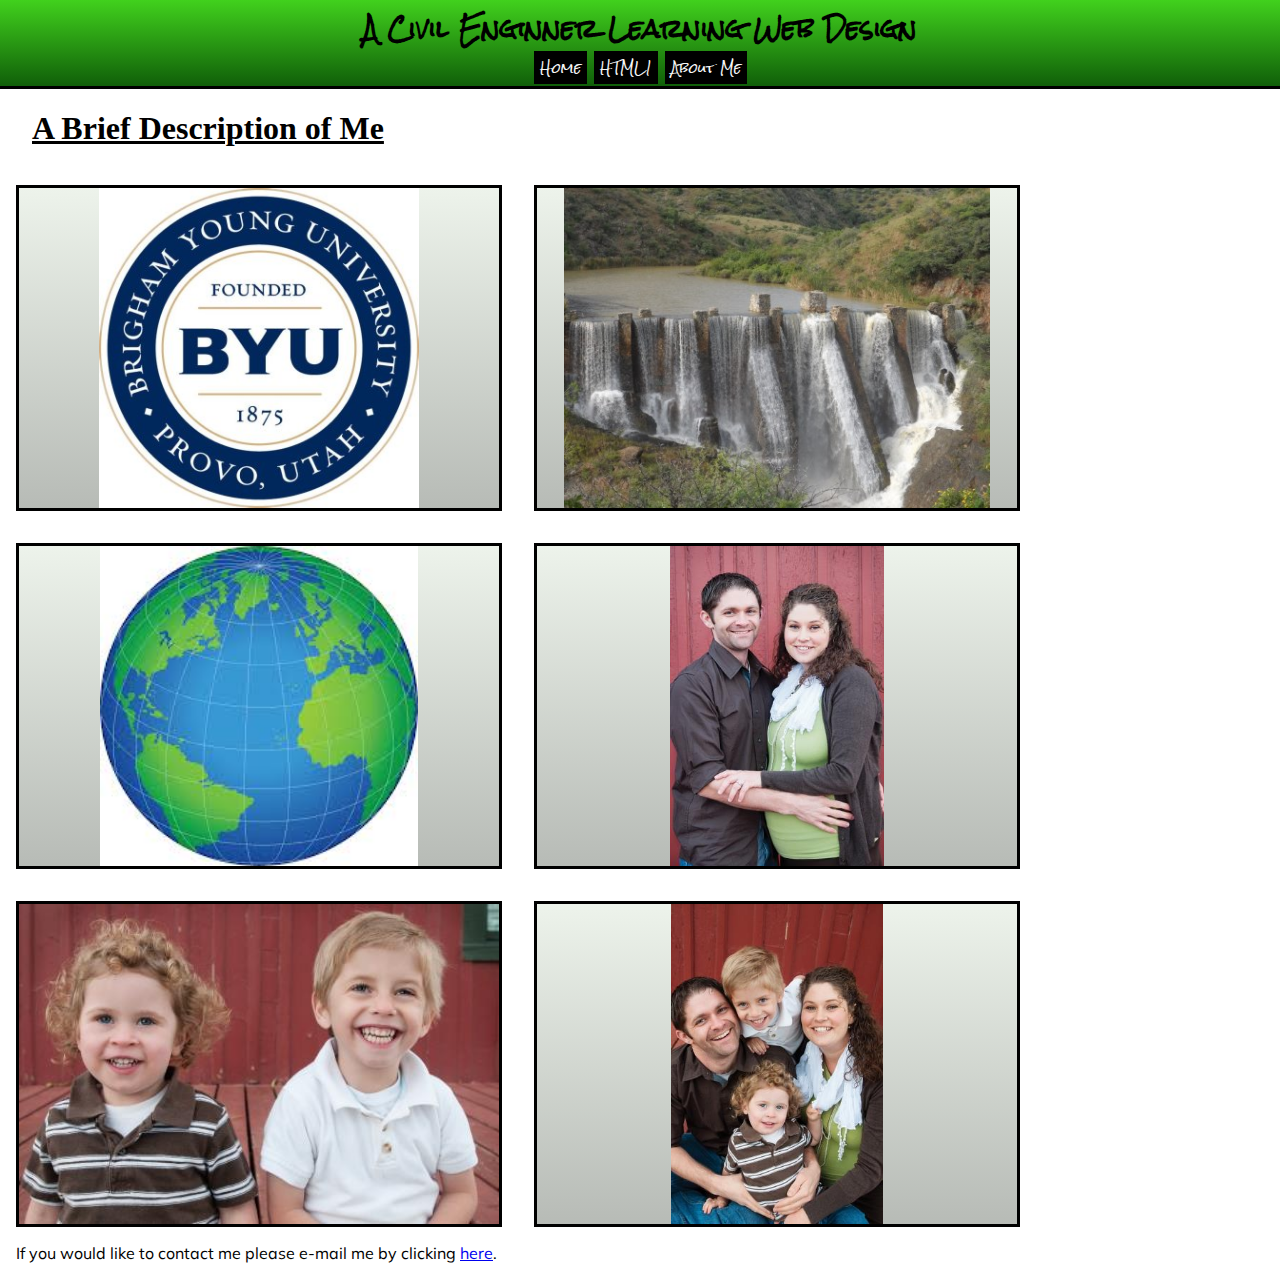
==== aboutMe.html @ 518407e9 "Super cool changes" ====
<!DOCTYPE html>
<html>
<head>
    <title>About Me</title>
    <meta charset="UTF-8" />
    <link href="styles/mainStyles.css" rel="stylesheet" />
    <link href='http://fonts.googleapis.com/css?family=Permanent+Marker|Muli|Happy+Monkey|IM+Fell+English|Rock+Salt' rel='stylesheet' type='text/css'>
</head>
<body>
	<header>
		<h1>A Civil Enginner Learning Web Design</h1>
		<nav>
			<a href="index.html"><button>Home</button></a>
			<a href="html1.html"><button>HTML1</button></a>
			<a href="aboutMe.html"><button>About Me</button></a>
		</nav>
	</header>
	<section id="aboutMeSec" class="normalText">
		<h1>A Brief Description of Me</h1>
		
		<div class="txtWithImg">
			<div class="imgTxt">
				I am a BYU student receiving a master's degree in civil and environmental engineering and I love it there. I have learned so much during my educational career there about engineering and about life. Being a BYU student has made me a better engineer, writer, father, husband, and person.
			</div>
		    <div class="txtImg"><img src="images/BYU_logo.jpg" alt=""/></div>
		</div>
		<div class="txtWithImg">
			<div class="imgTxt">
				I love water! I am focusing my studies of civil engineering in water resources. This includes water transportation engineering, water treatment facility design, water storage and water quality studies, sediment and contaminant transportation, and anything else that has to do with water resources. The picture here shows the Burrones Dam near Guanajuato Mexico. I did a study abroad there and studied the watershed area which feeds that dam.
			</div>
		    <div class="txtImg"><img src="images/water.JPG" alt=""/></div>
		</div>
		<div class="txtWithImg">
			<div class="imgTxt">
				A big part of water resource engineering is the use of GIS based applications to create models of how water may flow in channels, on the surface, or under ground. I love studying GIS technology and writing programs and applications to do new things, especially in an online environment. My thesis research included a study of current virtual globe technology and an implementation of these virtual globes for GIS processing in a cloud environment.
			</div>
		    <div class="txtImg"><img src="images/gis.jpg" alt=""/></div>
		</div>
		<div class="txtWithImg">
			<div class="imgTxt">
				This is a picture of my wife and myself. We have been married for about 8 years and have been through a lot together. I love my wife becasue no matter what she always sticks with me through anything.
			</div>
		    <div class="txtImg"><img src="images/parents.jpg" alt=""/></div>
		</div>
		<div class="txtWithImg">
			<div class="imgTxt">
				These are my two boys, Jackson and James. They are way cute and way funny. Their favorite superhero is Batman. They love to wrestle and play a lot. Jackson loves to read Dr. Suess books to James and James loves to listen.
			</div>
		    <div class="txtImg"><img src="images/kids.jpg" alt=""/></div>
		</div>
		<div class="txtWithImg">
			<div class="imgTxt">
				We are a happy family and have a lot of fun together everyday. Thanks for visisting my site.
			</div>
		    <div class="txtImg"><img src="images/fam.jpg" alt=""/></div>
		</div>
	</section>
	<span class="contactMe">
		If you would like to contact me please e-mail me by clicking <a href="mailto:derekwhitman9@gmail.com?subject=I saw your HTML1 site." target="_blank">here</a>.
	</span>
</body>
<script src="js/mainJS.js" type="text/javascript"></script>
<noscript>Hey you need to enable JavaScripts if you want to view this web page.</noscript>
</html>
---- styles/mainStyles.css ----
/*
font-family: 'Permanent Marker', cursive;
font-family: 'Muli', sans-serif;
font-family: 'Happy Monkey', cursive;
font-family: 'IM Fell English', serif;
font-family: 'Rock Salt', cursive;
 */
/*This is the general styling section*/
body{
	margin:0 0 0 0;
}
h1, h2, h3{
        font-family: 'Permanent Marker';
}
h2{
	/*font-size:18px;*/
	font-size:1.0em;
}
h3{
	font-size: 1.0em;
}
p, li{
        font-family:'Happy Monkey', cursive;
        font-size:1.0em;
}

header{
	border-bottom-style:solid;
    background: linear-gradient(rgb(65, 209, 29), rgb(16, 95, 9));
}
header nav a{
	/*height: 30px;*/
	margin: 0 0 0 0;
	padding: 0 0 0 0;
}
header, header h1{
        position: static;
        top: 0px;
        width: 100%;
        font-family:'Rock Salt',cursive;
        text-align: center;
        font-size: 100%;
}
header h1{
        height:2em;
        margin-bottom: 0px;
        margin-top: 0px;
        font-size:1.5em;
}
/*This is the main navigation styling*/
header button{
	font-family:'Rock Salt',cursive;
	background:#000000;
	border:#000000;
	color: rgb(247, 247, 247);
}
header button:hover{
	background:rgb(20, 111, 34);
}
/*This is the Home page styling*/
#homeSec{
	margin:1em;
}
/*This is the About Me page styling*/
#aboutMeSec h1{
	text-decoration:underline;
	margin-left:1em;
}
.contactMe{
        font-family:'Muli', sans-serif;
        text-decoration: none;
        float:left;
        margin-left:1em;
}
div.txtWithImg {
	margin: 1em;
	position: relative;
	width: 30em;
	height: 20em;
	border: 0.2em solid #000;
	overflow: hidden;
	float: left;
}	
	div.txtWithImg div img{
		height:100%;
	}
	div.txtWithImg div {
		width: 100%;
		height: 100%;
		position: absolute;
		top: 0;
		left: 0;
   		-webkit-transition: left 1s ease-in-out;
   		-ms-transition: left 1s ease-in-out;
   		-moz-transition: left 1s ease-in-out;
   		-o-transition: left 1s ease-in-out;
   		transition: left 1s ease-in-out;
   		background: linear-gradient(rgb(237, 243, 235), rgb(183, 187, 182));
	}
	div.txtWithImg div.imgTxt{
		font-family: 'Happy Monkey', cursive;
		width: 28em;
		height: 18em;
		padding: 1em;
		text-align:justify;
		font-size:1.0em;
	}
	div.txtWithImg div.txtImg {
		text-align:center;
		z-index: 1000;
	}		
	
div.txtWithImg:hover div.txtImg {
	-webkit-transition: left 1s ease-in-out;
	-ms-transition: left 1s ease-in-out;
	-moz-transition: left 1s ease-in-out;
	-o-transition: left 1s ease-in-out;
	-webkit-transition: left 1s ease-in-out;
	left: -40em;
}

/*This is the HTML1 page styling*/
#contentNavAndText{
        width: 100%
        position: absolute;
}


#contentNavAndText a{
        font-family: 'Permanent Marker';
        color: black;
        text-decoration:none;
}
#contentNavAndText a:hover{
        color:#0000FF;
        font-size:1.2em;
}
#docNav{
        position: fixed;
        width: 14%;
        overflow:auto;
        margin-left: 2%;
        margin-right: 2%
        /*border-right: solid;
        border-color:#000000;
        border-width:10px;*/
}
#html1Sec{
        width: 80%;
        margin: 0px;
        position: absolute;
        right: 0px;
        float: left;
        overflow:hidden;
        border-left-style: solid;
		padding-left: 2%;
}

/*
html{
        background: url(../images/water.jpg) no-repeat center center fixed; 
  -webkit-background-size: cover;
  -moz-background-size: cover;
  -o-background-size: cover;
  background-size: cover;
}
*/
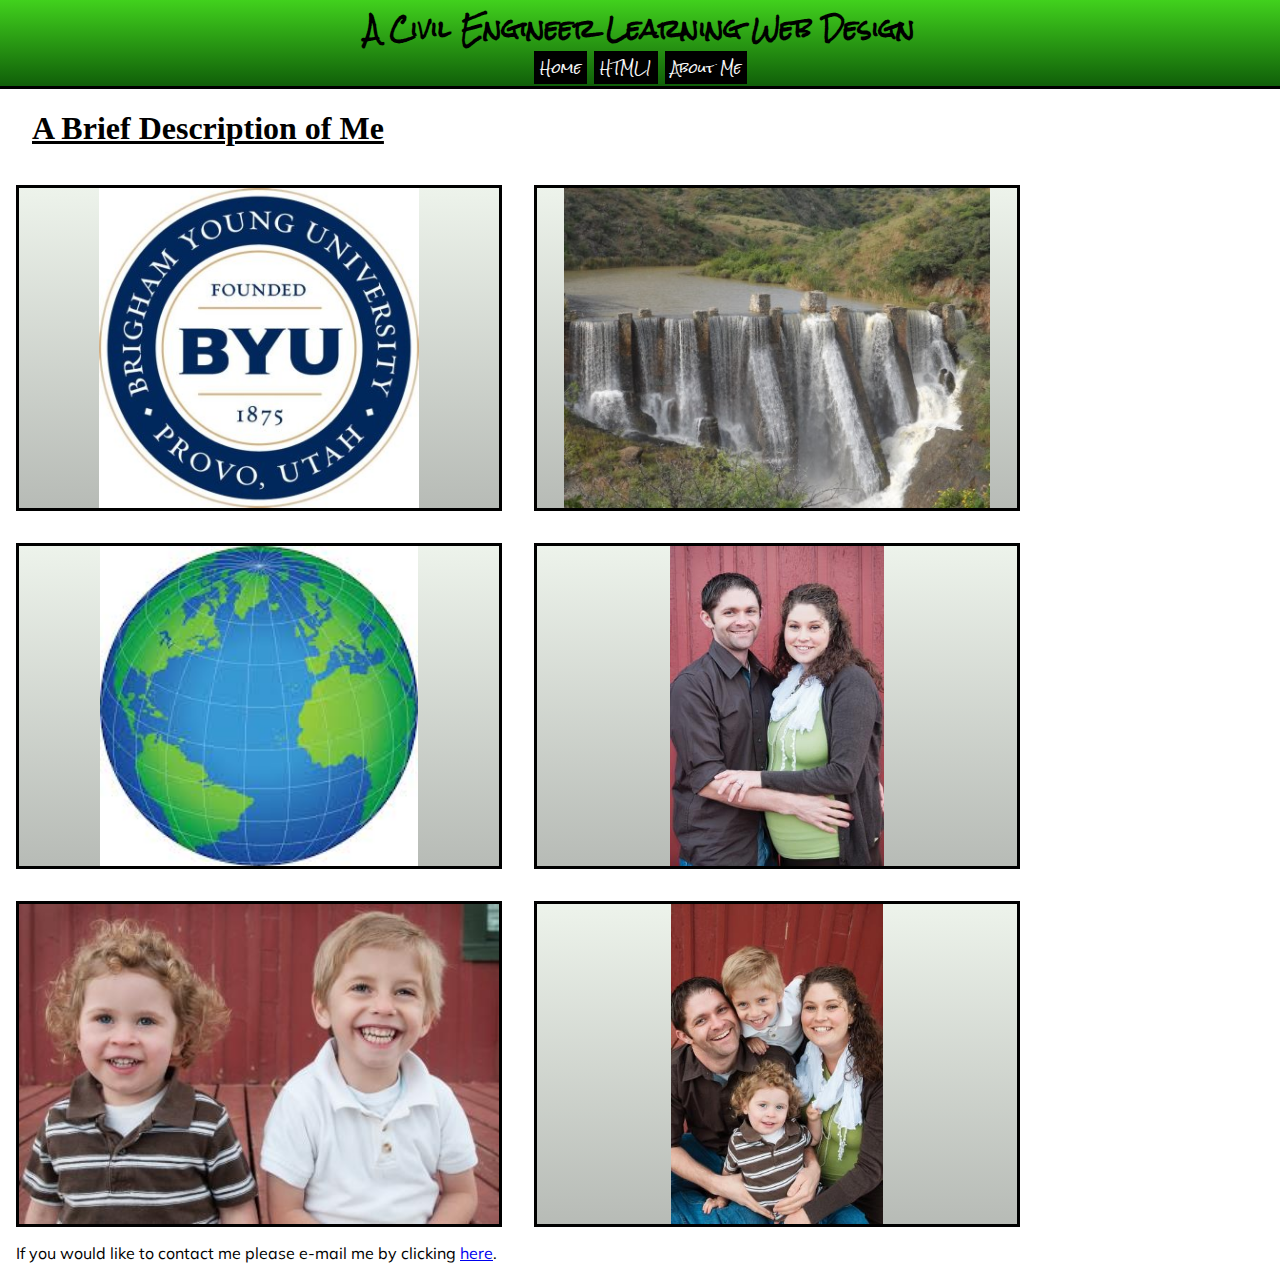
==== commit 217466b7: "Spelling corrections" ====
--- a/aboutMe.html
+++ b/aboutMe.html
@@ -8,7 +8,7 @@
 </head>
 <body>
 	<header>
-		<h1>A Civil Enginner Learning Web Design</h1>
+		<h1>A Civil Engineer Learning Web Design</h1>
 		<nav>
 			<a href="index.html"><button>Home</button></a>
 			<a href="html1.html"><button>HTML1</button></a>
@@ -32,25 +32,25 @@
 		</div>
 		<div class="txtWithImg">
 			<div class="imgTxt">
-				A big part of water resource engineering is the use of GIS based applications to create models of how water may flow in channels, on the surface, or under ground. I love studying GIS technology and writing programs and applications to do new things, especially in an online environment. My thesis research included a study of current virtual globe technology and an implementation of these virtual globes for GIS processing in a cloud environment.
+				A big part of water resource engineering is the use of GIS based applications to create models of how water may flow in channels, on the surface, or underground. I love studying GIS technology and writing programs and applications to do new things, especially in an online environment. My thesis research included a study of current virtual globe technology and an implementation of these virtual globes for GIS processing in a cloud environment.
 			</div>
 		    <div class="txtImg"><img src="images/gis.jpg" alt=""/></div>
 		</div>
 		<div class="txtWithImg">
 			<div class="imgTxt">
-				This is a picture of my wife and myself. We have been married for about 8 years and have been through a lot together. I love my wife becasue no matter what she always sticks with me through anything.
+				This is a picture of my wife and me. We have been married for about 8 years and have been through a lot together. I love my wife because no matter what she always sticks with me through anything.
 			</div>
 		    <div class="txtImg"><img src="images/parents.jpg" alt=""/></div>
 		</div>
 		<div class="txtWithImg">
 			<div class="imgTxt">
-				These are my two boys, Jackson and James. They are way cute and way funny. Their favorite superhero is Batman. They love to wrestle and play a lot. Jackson loves to read Dr. Suess books to James and James loves to listen.
+				These are my two boys, Jackson and James. They are way cute and way funny. Their favorite superhero is Batman. They love to wrestle and play a lot. Jackson loves to read Dr. Seuss books to James and James loves to listen.
 			</div>
 		    <div class="txtImg"><img src="images/kids.jpg" alt=""/></div>
 		</div>
 		<div class="txtWithImg">
 			<div class="imgTxt">
-				We are a happy family and have a lot of fun together everyday. Thanks for visisting my site.
+				We are a happy family and have a lot of fun together every day. Thanks for visiting my site.
 			</div>
 		    <div class="txtImg"><img src="images/fam.jpg" alt=""/></div>
 		</div>
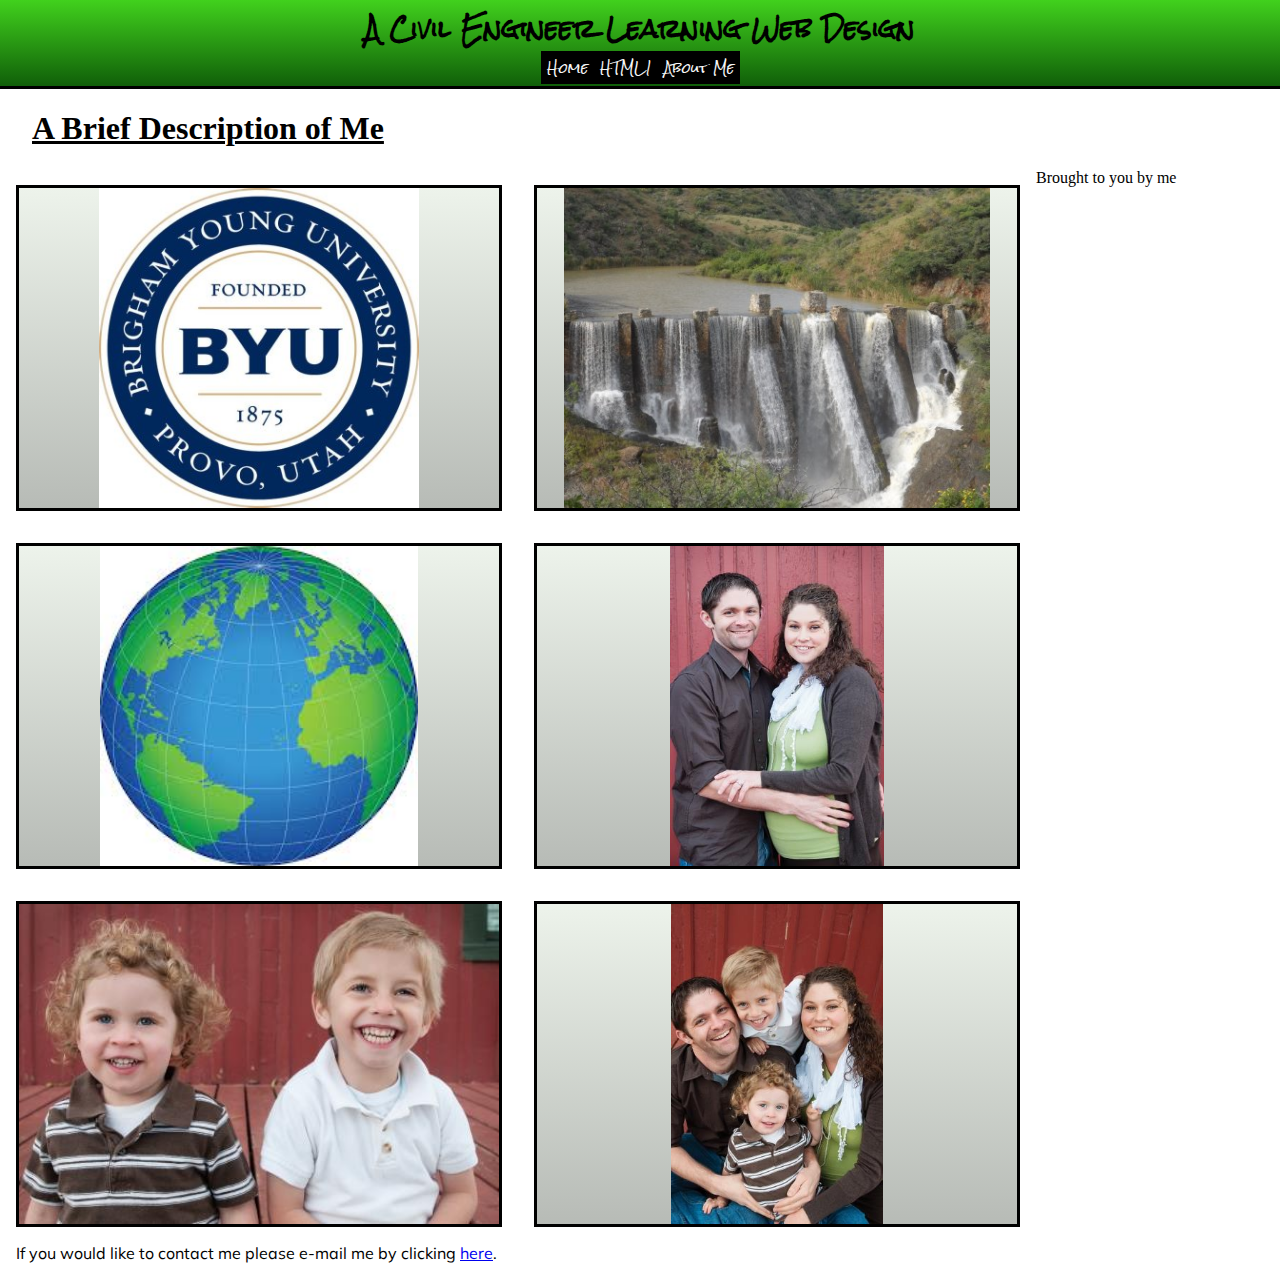
==== commit 60ea9fdb: "Added JavaScript" ====
--- a/aboutMe.html
+++ b/aboutMe.html
@@ -5,20 +5,14 @@
     <meta charset="UTF-8" />
     <link href="styles/mainStyles.css" rel="stylesheet" />
     <link href='http://fonts.googleapis.com/css?family=Permanent+Marker|Muli|Happy+Monkey|IM+Fell+English|Rock+Salt' rel='stylesheet' type='text/css'>
+	<script src="js/mainJS.js" type="text/javascript"></script>
 </head>
 <body>
-	<header>
-		<h1>A Civil Engineer Learning Web Design</h1>
-		<nav>
-			<a href="index.html"><button>Home</button></a>
-			<a href="html1.html"><button>HTML1</button></a>
-			<a href="aboutMe.html"><button>About Me</button></a>
-		</nav>
-	</header>
+<div id="content">
 	<section id="aboutMeSec" class="normalText">
 		<h1>A Brief Description of Me</h1>
 		
-		<div class="txtWithImg">
+		<div class="txtWithImg" id="pic1">
 			<div class="imgTxt">
 				I am a BYU student receiving a master's degree in civil and environmental engineering and I love it there. I have learned so much during my educational career there about engineering and about life. Being a BYU student has made me a better engineer, writer, father, husband, and person.
 			</div>
@@ -55,10 +49,11 @@
 		    <div class="txtImg"><img src="images/fam.jpg" alt=""/></div>
 		</div>
 	</section>
-	<span class="contactMe">
+	<section class="contactMe">
 		If you would like to contact me please e-mail me by clicking <a href="mailto:derekwhitman9@gmail.com?subject=I saw your HTML1 site." target="_blank">here</a>.
-	</span>
+	</section>
+</div>
 </body>
-<script src="js/mainJS.js" type="text/javascript"></script>
+
 <noscript>Hey you need to enable JavaScripts if you want to view this web page.</noscript>
 </html>--- a/styles/mainStyles.css
+++ b/styles/mainStyles.css
@@ -26,6 +26,7 @@
 
 header{
 	border-bottom-style:solid;
+	background: rgb(65,209,29); /*this is for tablets*/
     background: linear-gradient(rgb(65, 209, 29), rgb(16, 95, 9));
 }
 header nav a{
@@ -90,6 +91,7 @@
 		position: absolute;
 		top: 0;
 		left: 0;
+		background: gray;/*this is for tablets*/
    		-webkit-transition: left 1s ease-in-out;
    		-ms-transition: left 1s ease-in-out;
    		-moz-transition: left 1s ease-in-out;
@@ -154,14 +156,4 @@
         overflow:hidden;
         border-left-style: solid;
 		padding-left: 2%;
-}
-
-/*
-html{
-        background: url(../images/water.jpg) no-repeat center center fixed; 
-  -webkit-background-size: cover;
-  -moz-background-size: cover;
-  -o-background-size: cover;
-  background-size: cover;
-}
-*/+}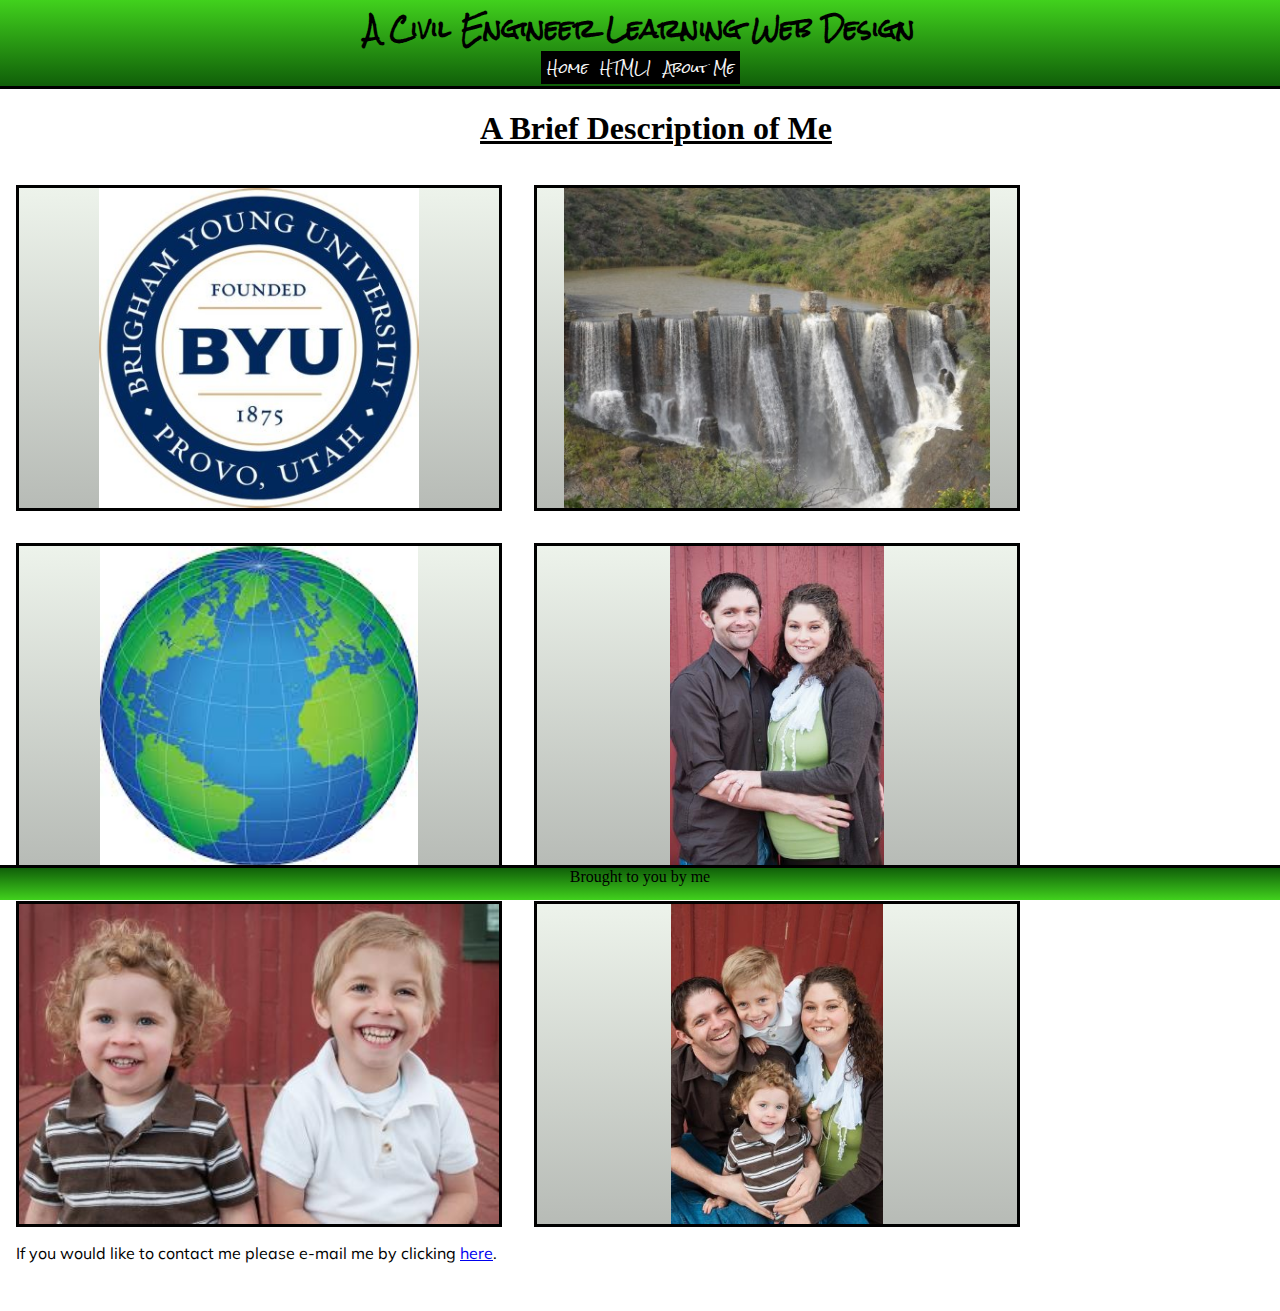
==== commit c766198e: "Added dynamic changing of titles" ====
--- a/aboutMe.html
+++ b/aboutMe.html
@@ -1,7 +1,7 @@
 <!DOCTYPE html>
 <html>
 <head>
-    <title>About Me</title>
+    <title> </title>
     <meta charset="UTF-8" />
     <link href="styles/mainStyles.css" rel="stylesheet" />
     <link href='http://fonts.googleapis.com/css?family=Permanent+Marker|Muli|Happy+Monkey|IM+Fell+English|Rock+Salt' rel='stylesheet' type='text/css'>
--- a/styles/mainStyles.css
+++ b/styles/mainStyles.css
@@ -48,6 +48,21 @@
         margin-top: 0px;
         font-size:1.5em;
 }
+#content{
+	padding-bottom: 2.5em;
+}
+/*This is the footer styling portion*/
+footer {
+	position: fixed;
+	border-top-style:solid;
+	background:rgb(65,209,29);/*this is for tablets*/
+	background:linear-gradient(rgb(16,95,9),rgb(65,209,29));
+	height: 2em;
+	width: 100%;
+	bottom: 0em;
+	z-index: 1000;
+	text-align: center;
+}
 /*This is the main navigation styling*/
 header button{
 	font-family:'Rock Salt',cursive;
@@ -63,6 +78,9 @@
 	margin:1em;
 }
 /*This is the About Me page styling*/
+#aboutMeSec{
+	text-align:center;
+}
 #aboutMeSec h1{
 	text-decoration:underline;
 	margin-left:1em;
@@ -72,7 +90,9 @@
         text-decoration: none;
         float:left;
         margin-left:1em;
-}
+        padding-bottom: 3em;
+}
+
 div.txtWithImg {
 	margin: 1em;
 	position: relative;
@@ -80,7 +100,7 @@
 	height: 20em;
 	border: 0.2em solid #000;
 	overflow: hidden;
-	float: left;
+	float:left;
 }	
 	div.txtWithImg div img{
 		height:100%;
@@ -156,4 +176,30 @@
         overflow:hidden;
         border-left-style: solid;
 		padding-left: 2%;
-}+		padding-bottom:3em;
+}
+/*notification styling*/
+#notification{
+	border-style:solid;
+	height:150px;
+	width:250px;
+	text-align: center;
+	left:35%;
+	top:40%;
+	position:fixed;
+	font-size:14px;
+	background-color:rgb(229,230,23);
+	z-index: 1000;
+}
+#notification h2{
+	font-family: 'IM Fell English', serif;
+}
+.noticeButton{
+	font-family: 'IM Fell English', serif;
+	background:#000000;
+	border:#000000;
+	color: rgb(247, 247, 247);
+}
+.noticeButton:hover{
+	color: rgb(299,230,23);
+}
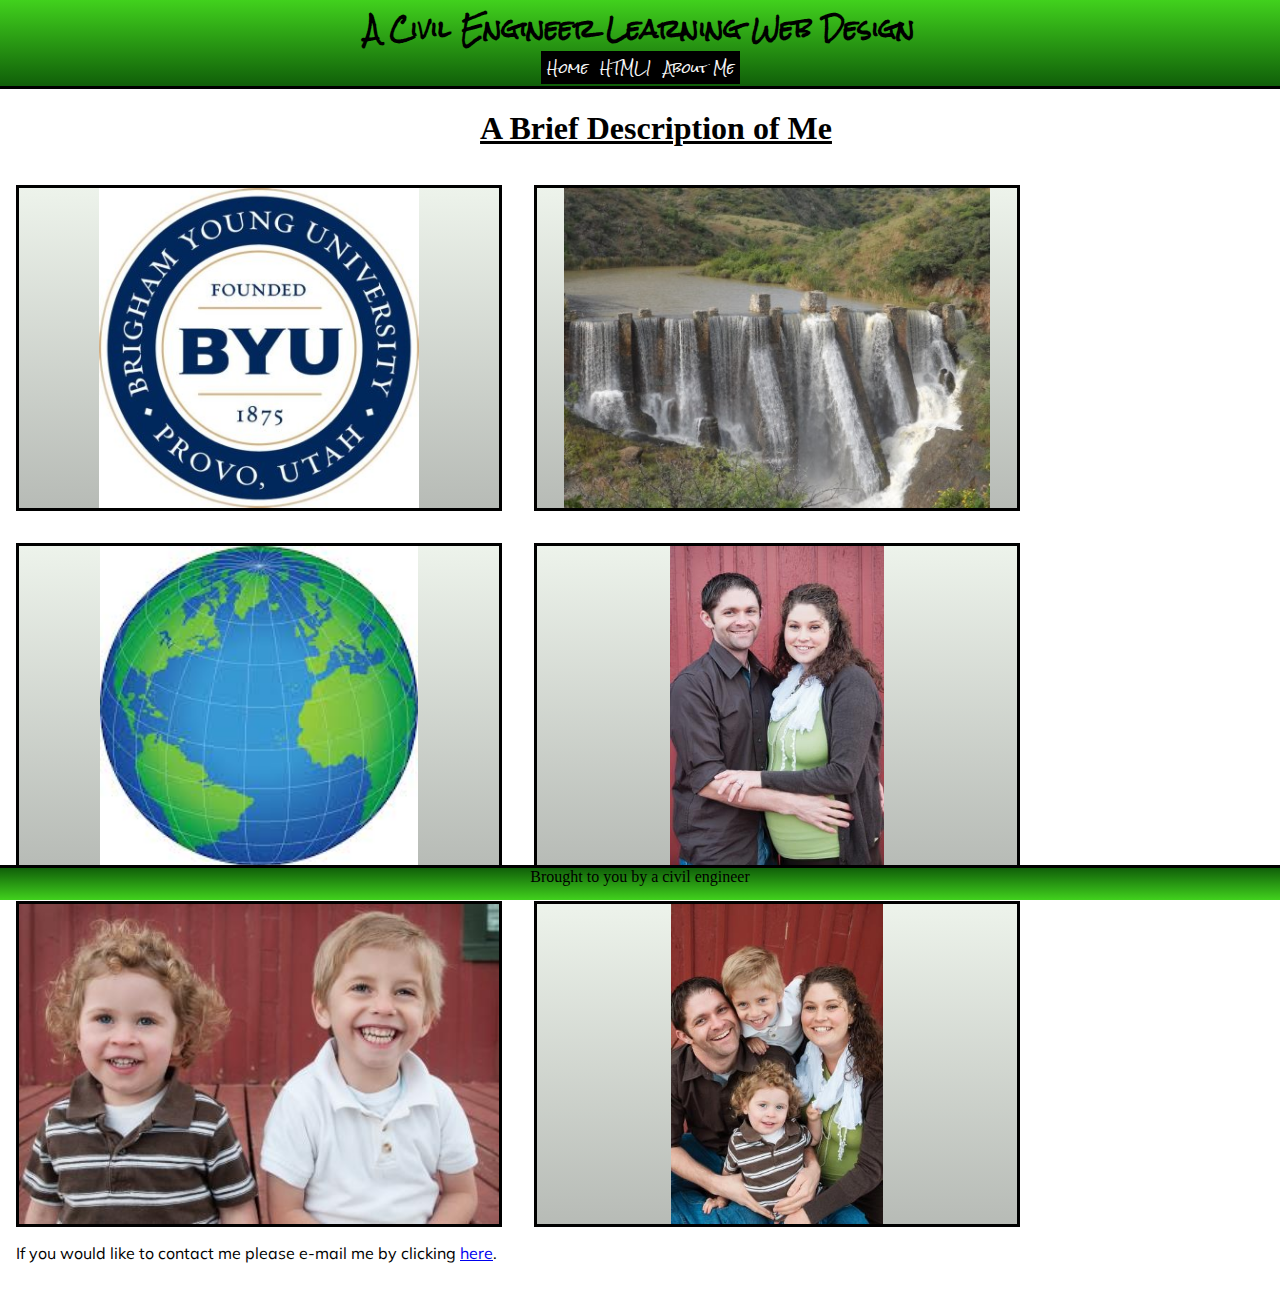
==== commit f4adbaae: "More jQuery" ====
--- a/aboutMe.html
+++ b/aboutMe.html
@@ -6,6 +6,8 @@
     <link href="styles/mainStyles.css" rel="stylesheet" />
     <link href='http://fonts.googleapis.com/css?family=Permanent+Marker|Muli|Happy+Monkey|IM+Fell+English|Rock+Salt' rel='stylesheet' type='text/css'>
 	<script src="js/mainJS.js" type="text/javascript"></script>
+	<script src="js/jQ.js" type="text/javascript"></script>
+	<script src="http://ajax.googleapis.com/ajax/libs/jquery/1.11.0/jquery.min.js"></script>
 </head>
 <body>
 <div id="content">
--- a/styles/mainStyles.css
+++ b/styles/mainStyles.css
@@ -142,12 +142,34 @@
 }
 
 /*This is the HTML1 page styling*/
+#accordionStatus{
+	font-family: 'Permanent Marker';
+	font-size: 0.9em;
+	color:rgb(20,111,34);
+}
+#accordionOpt button{
+	font-family:'Rock Salt',cursive;
+	background:#000000;
+	border:#000000;
+	color: rgb(247, 247, 247);
+}
+#accordionOpt button:hover{
+	background:rgb(20, 111, 34);
+}
+
+.reportText h2:hover{
+	background:#808080;
+}
+.reportText h2{
+	cursor: pointer;
+}
+.reportText div{
+	display: none;
+}
 #contentNavAndText{
         width: 100%
         position: absolute;
 }
-
-
 #contentNavAndText a{
         font-family: 'Permanent Marker';
         color: black;
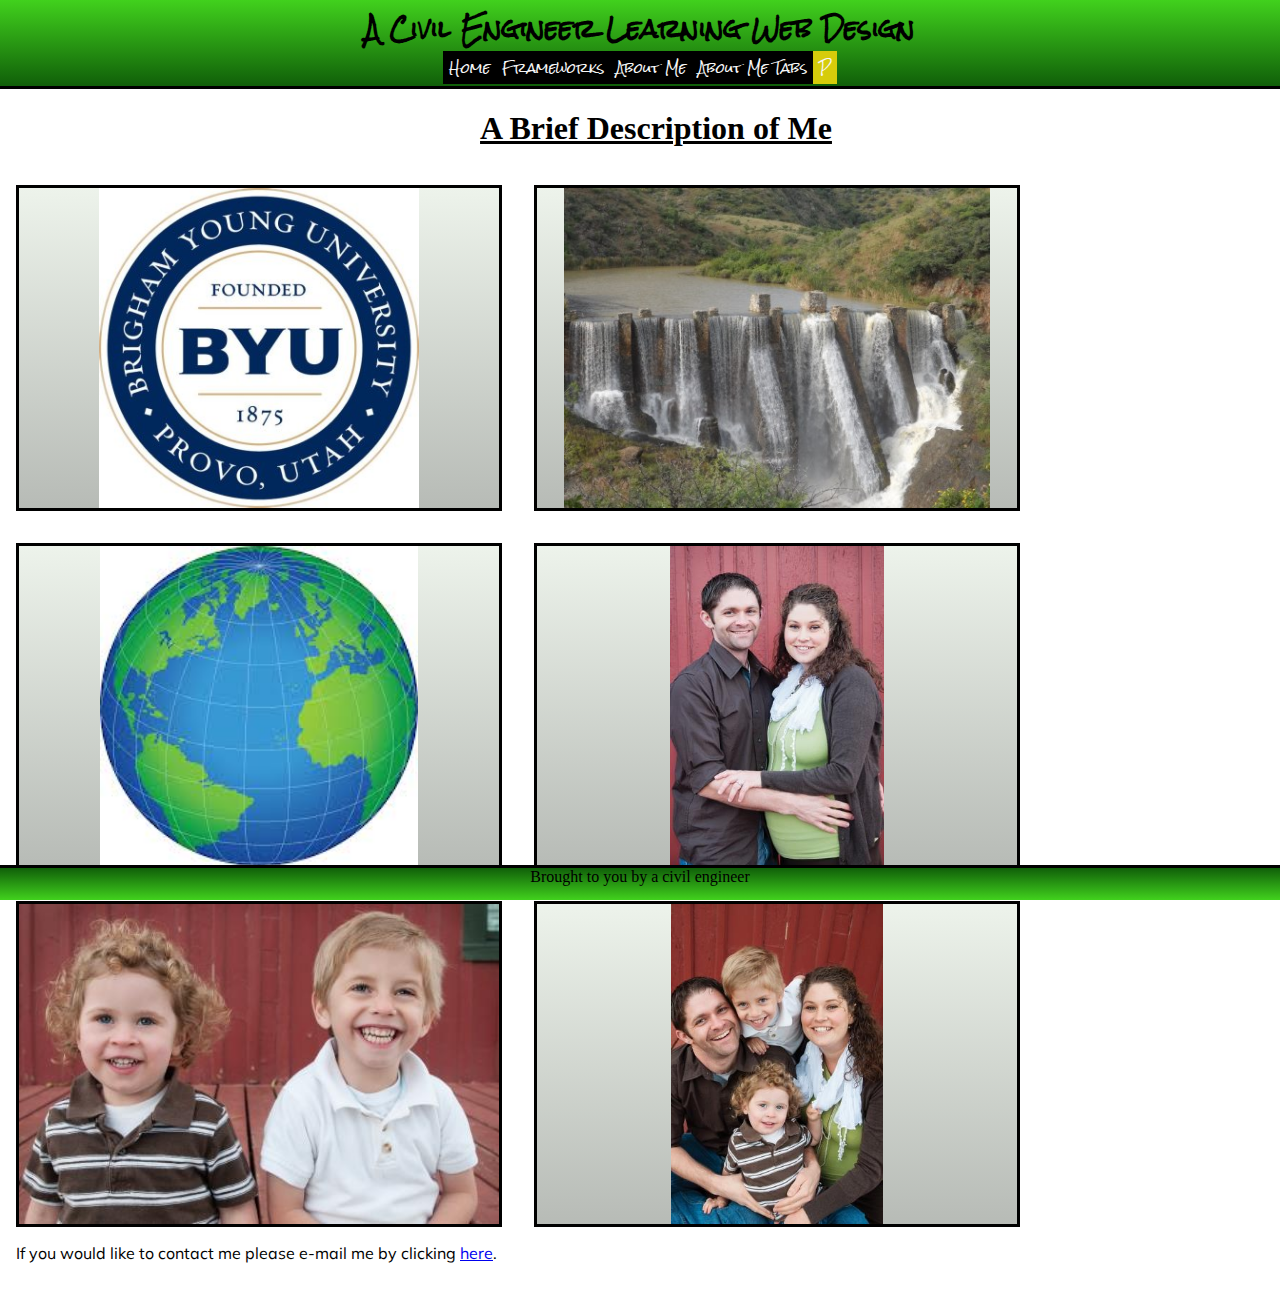
==== commit 4c62816f: "more jQuery changes and added an alertToogle button" ====
--- a/aboutMe.html
+++ b/aboutMe.html
@@ -1,13 +1,15 @@
 <!DOCTYPE html>
+<!--this is the about me page-->
 <html>
 <head>
     <title> </title>
     <meta charset="UTF-8" />
     <link href="styles/mainStyles.css" rel="stylesheet" />
     <link href='http://fonts.googleapis.com/css?family=Permanent+Marker|Muli|Happy+Monkey|IM+Fell+English|Rock+Salt' rel='stylesheet' type='text/css'>
-	<script src="js/mainJS.js" type="text/javascript"></script>
-	<script src="js/jQ.js" type="text/javascript"></script>
-	<script src="http://ajax.googleapis.com/ajax/libs/jquery/1.11.0/jquery.min.js"></script>
+	
+	<!--<script src="http://ajax.googleapis.com/ajax/libs/jquery/1.11.0/jquery.min.js"></script>-->
+	<script src="js/jquery-1.11.0.js"></script>
+    
 </head>
 <body>
 <div id="content">
@@ -56,6 +58,7 @@
 	</section>
 </div>
 </body>
-
+<script src="js/mainJS.js" type="text/javascript"></script>
+<script src="js/jQ.js" type="text/javascript"></script>
 <noscript>Hey you need to enable JavaScripts if you want to view this web page.</noscript>
 </html>--- a/styles/mainStyles.css
+++ b/styles/mainStyles.css
@@ -5,7 +5,9 @@
 font-family: 'IM Fell English', serif;
 font-family: 'Rock Salt', cursive;
  */
-/*This is the general styling section*/
+/*This is the general styling section
+ *Now I have added some stuff for the jQuery assignment
+ */
 body{
 	margin:0 0 0 0;
 }
@@ -72,6 +74,10 @@
 }
 header button:hover{
 	background:rgb(20, 111, 34);
+}
+/*This is the alertToggle button styling*/
+#alertToggle{
+	background: rgb(214,204,11);
 }
 /*This is the Home page styling*/
 #homeSec{
@@ -203,7 +209,7 @@
 /*notification styling*/
 #notification{
 	border-style:solid;
-	height:150px;
+	height:200px;
 	width:250px;
 	text-align: center;
 	left:35%;
@@ -225,3 +231,21 @@
 .noticeButton:hover{
 	color: rgb(299,230,23);
 }
+/*This is the AboutMeTabs page styling*/
+.tags{
+	height:100%;
+}
+.tabImg{
+	height:100%;
+	float: left;
+	margin-right:20px;
+}
+.tabTxt{
+	height:100%;
+}
+#tabs{
+	height:100%;
+}
+.ui-widget-content{
+	border:none;
+}
